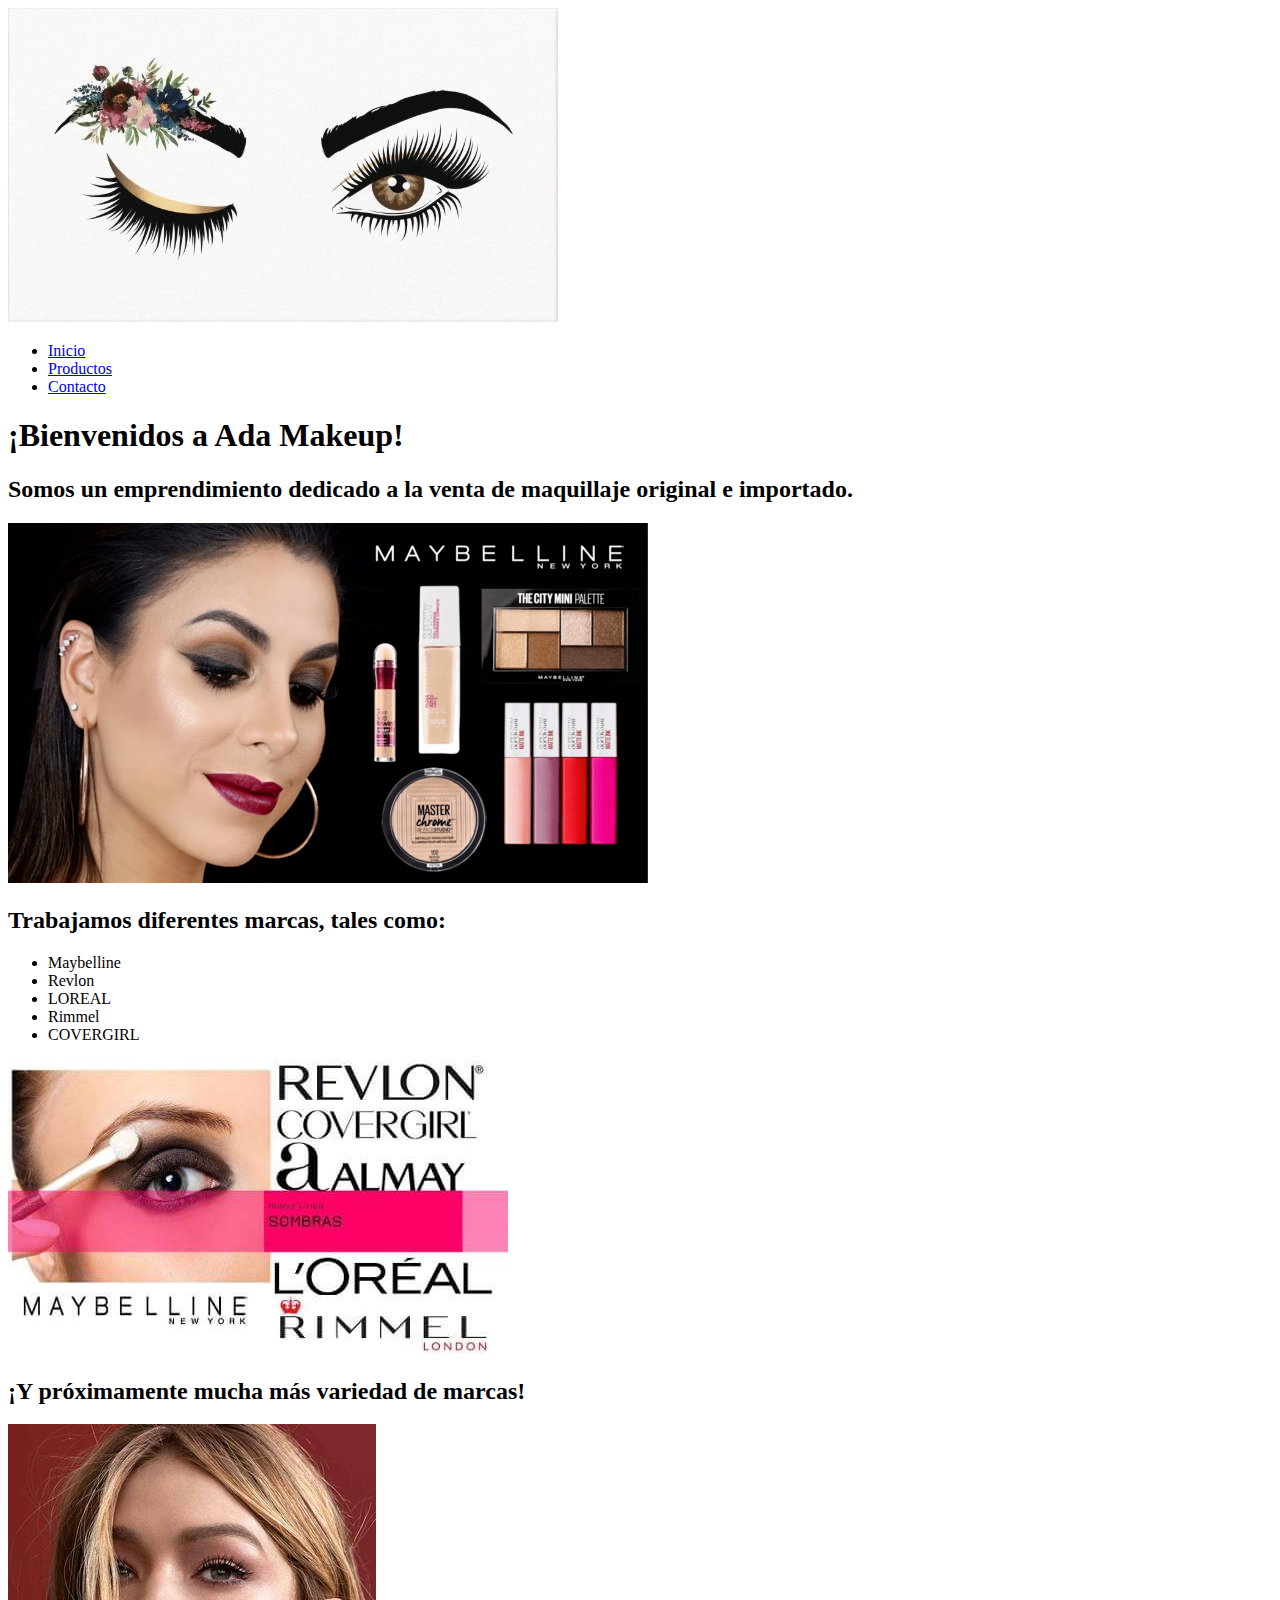
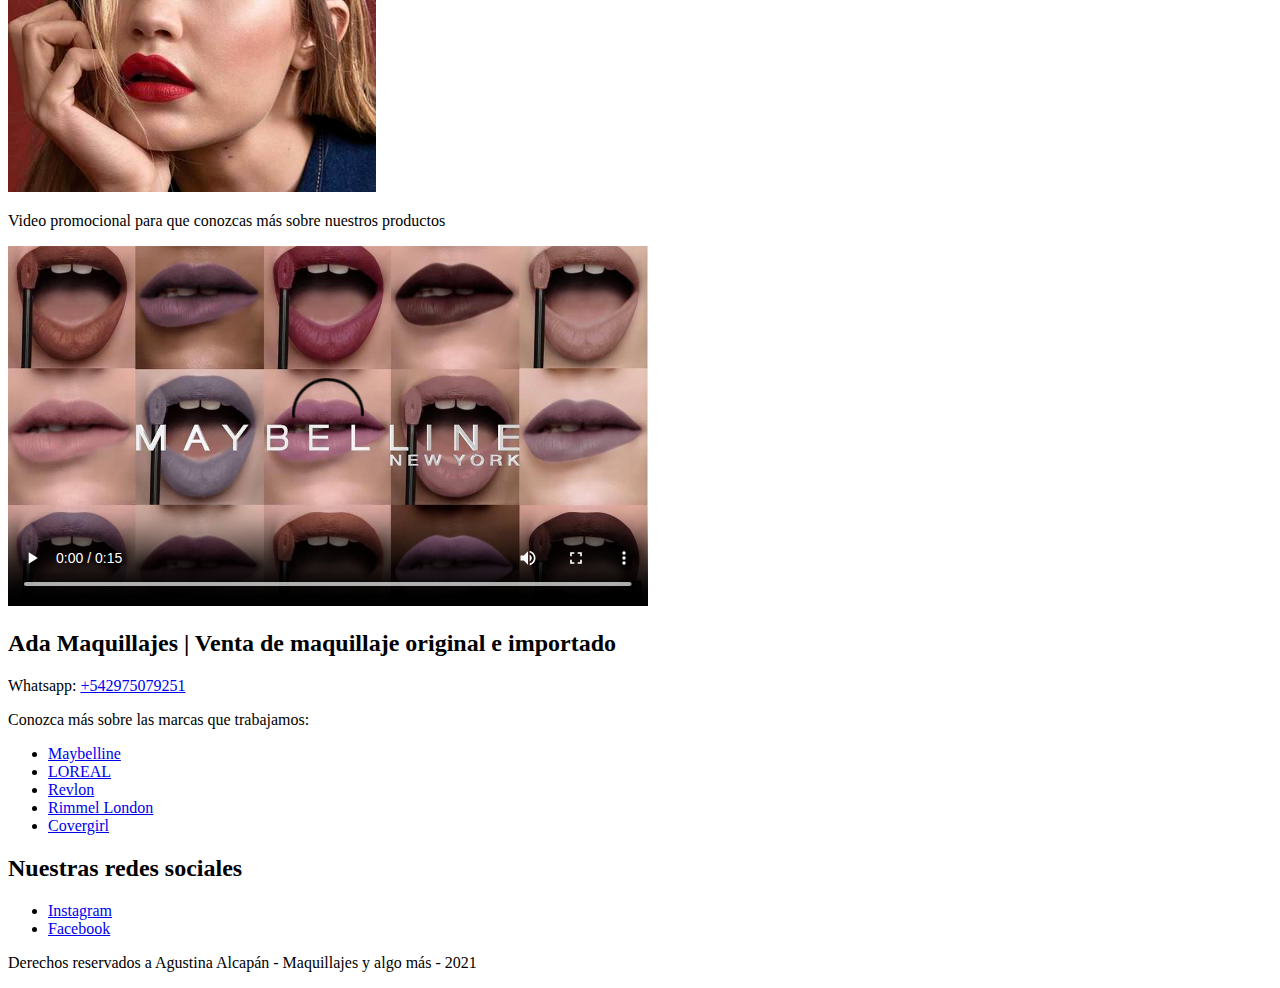
==== index.html @ 9ad472e6 "Add files via upload" ====
<!DOCTYPE html>
<html lang="en">
<head>
    <meta charset="UTF-8">
    <meta http-equiv="X-UA-Compatible" content="IE=edge">
    <meta name="viewport" content="width=device-width, initial-scale=1.0">
    <title>Ada Makeup | Inicio</title>
</head>
<body>
    
<header>
    <img src="imagen/logotipo.png" alt="Logotipo de mi proyecto.">
    <nav>
<ul>
     <li>
    <a href="index.html">Inicio</a>
     </li>
     <li><a href="producto.html">Productos</a>
    </li>
     <li><a href="contacto.html">Contacto</a>
     </li>
</ul>
    </nav>
</header>

<main>

      <section> <!-- Sección 1 -->
    <h1>¡Bienvenidos a Ada Makeup!</h1>
    <div>
        <h2>Somos un emprendimiento dedicado a la venta de maquillaje original e importado.</h2>
        <img src="imagen/maquillaje.png" alt="Ejemplo de maquillaje y productos a la venta">
    </div>

    <div>
         <h2>Trabajamos diferentes marcas, tales como:</h2>
         <ul>
             <li>Maybelline</li>
             <li>Revlon</li>
             <li>LOREAL</li>
             <li>Rimmel</li>
             <li>COVERGIRL</li>
         </ul>
         <img src="imagen/marcas.png" alt="Marcas que se venden en el emprendimiento">

         <h2>¡Y próximamente mucha más variedad de marcas!</h2>
         <img src="imagen/modelo.jpg" alt="Modelo publicitaria de la marca">
    </div>
      </section>
      <section> <!-- Sección 2 -->
    <p>Video promocional para que conozcas más sobre nuestros productos</p>
    <video src="./video/labiales.mp4" controls width="640" height="360" controls poster="./imagen/poster.png"></video>
      </section>
</main>

<footer>
    <h2>Ada Maquillajes | Venta de maquillaje original e importado</h2>

    <p>Whatsapp: <a href="https://api.whatsapp.com/send/?phone=5492975079251&text&app_absent=0">+542975079251</a></p>
 
    <p>Conozca más sobre las marcas que trabajamos:</p>

    <ul>
        <li><a href="https://www.maybelline.com.ar/" target="_blank">Maybelline</a></li>
        <li><a href="https://www.loreal.com/es-ar/argentina/" target="_blank">LOREAL</a></li>
        <li><a href="https://www.revlonstore.com.ar/" target="_blank">Revlon</a></li>
        <li><a href="https://www.rimmellondon.com/es-ar" target="_blank">Rimmel London</a></li>
        <li><a href="https://www.covergirl.com/" target="_blank">Covergirl</a></li>
    </ul>

    <h2>Nuestras redes sociales</h2>
    <ul>
        <li><a href="https://www.instagram.com/ada.maquillajes/" target="_blank">Instagram</a></li>
        <li><a href="https://www.facebook.com/groups/2002264346707882" target="_blank">Facebook</a></li>
    </ul>

    <p>Derechos reservados a Agustina Alcapán - Maquillajes y algo más - 2021</p>
</footer>
</body>
</html>
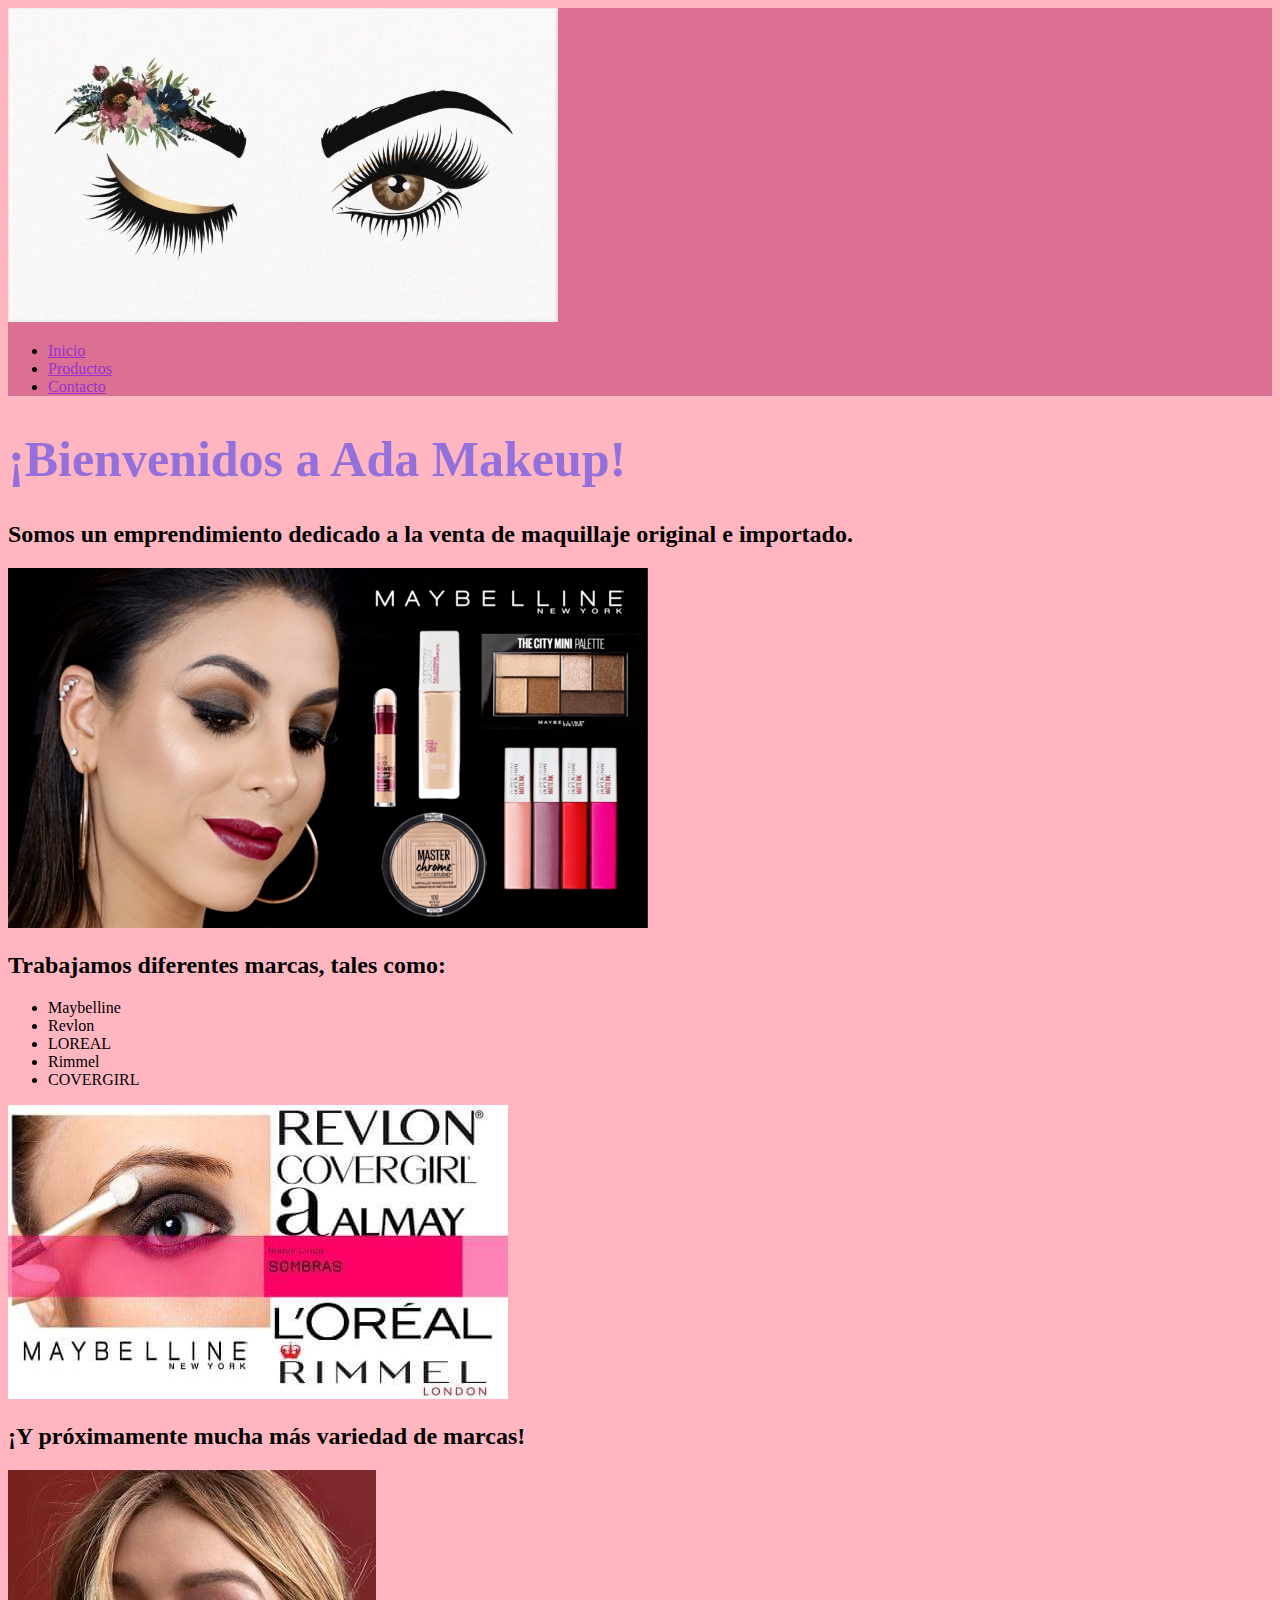
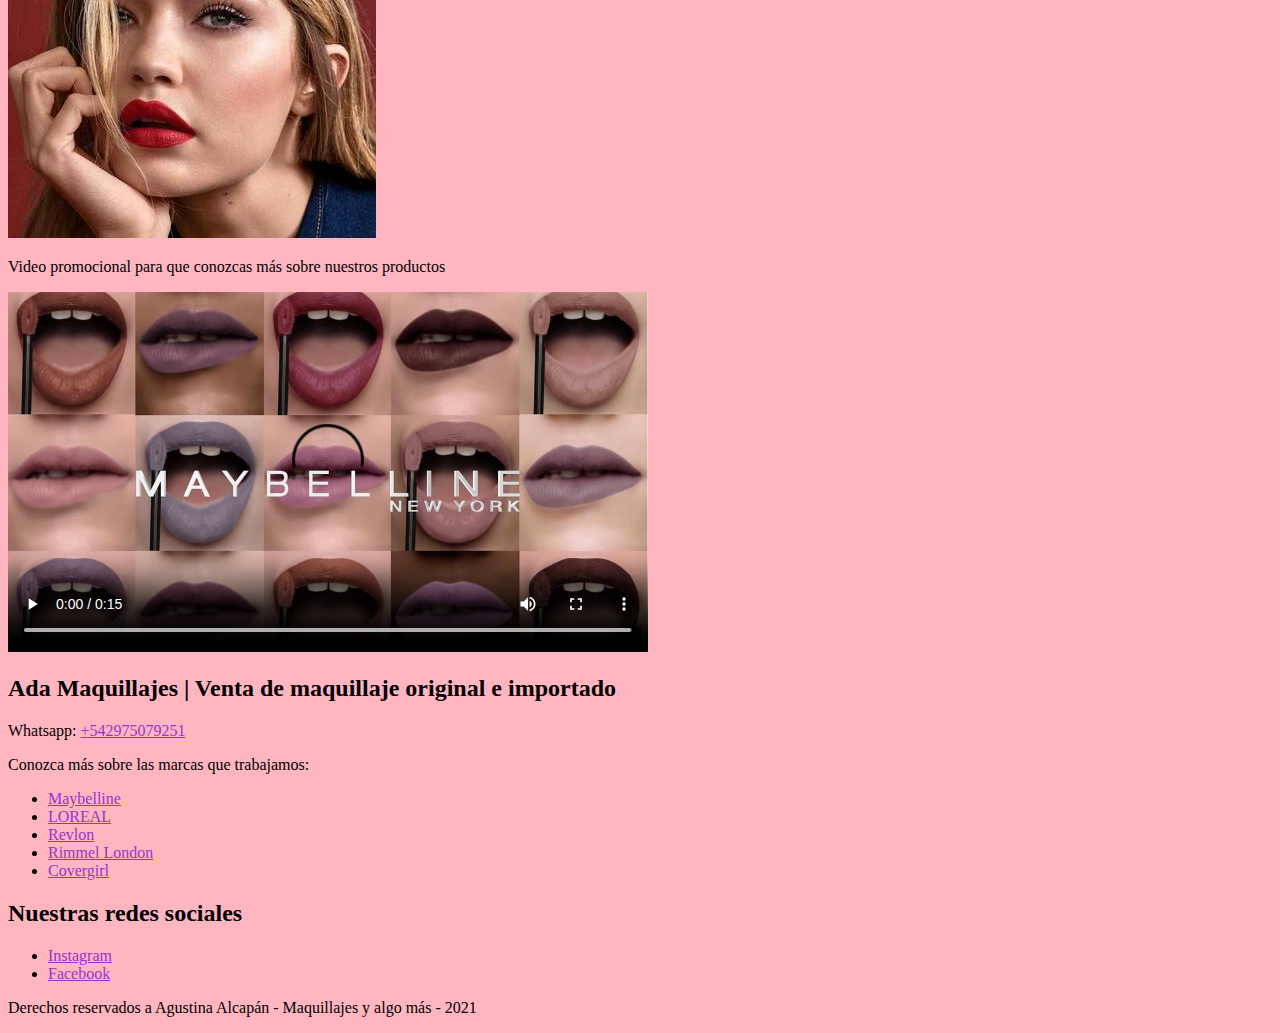
==== commit 4942bb77: "Add files via upload" ====
--- a/index.html
+++ b/index.html
@@ -5,7 +5,10 @@
     <meta http-equiv="X-UA-Compatible" content="IE=edge">
     <meta name="viewport" content="width=device-width, initial-scale=1.0">
     <title>Ada Makeup | Inicio</title>
+    <!-- Vinculacion de CSS - Forma Correcta y Óptima -->
+    <link rel="stylesheet" href="css/estilo.css">
 </head>
+
 <body>
     
 <header>
@@ -26,7 +29,7 @@
 <main>
 
       <section> <!-- Sección 1 -->
-    <h1>¡Bienvenidos a Ada Makeup!</h1>
+    <h1 id="tituloPrincipal">¡Bienvenidos a Ada Makeup!</h1>
     <div>
         <h2>Somos un emprendimiento dedicado a la venta de maquillaje original e importado.</h2>
         <img src="imagen/maquillaje.png" alt="Ejemplo de maquillaje y productos a la venta">
--- a/css/estilo.css
+++ b/css/estilo.css
@@ -0,0 +1,45 @@
+            /* Comentario CSS
+            Selector {
+                propiedad1: valor;
+                propiedad2: valor;
+                propiedadN: valorN;
+            }
+
+            Tipos de selectores:    
+                  Etiqueta -> Cualquier elemento de HTML que conocemos y selecciona
+                  todo aquel que coincida con ese elemento.
+
+                  Clase -> Tenemos que utilizar en el HTML un atributo llamado class.
+
+                  ID -> Se refiere a un identificador único que no se debe repetir.
+                  * -> Se refiere a seleccionar todos los elementos y aplicara estilos.
+            */
+            body {
+                background-color:lightpink; /* Color de fondo */
+                color: black; /* Color de texto */
+                 }
+
+            header {
+                background-color:palevioletred
+                   }
+            a {
+                color: darkorchid;
+
+              }
+              
+            .subtitulo {
+                color: deeppink;
+
+                       }
+
+            #tituloPrincipal {
+                font-size: 50px;
+                color: mediumpurple;
+                             }      
+            
+            /* Reseteo de estilos por defecto aplicados por el navegador y se coloca al principio */                 
+            * {
+              margin: 2;
+              padding: 2;
+              box-sizing: border-box;
+              }                